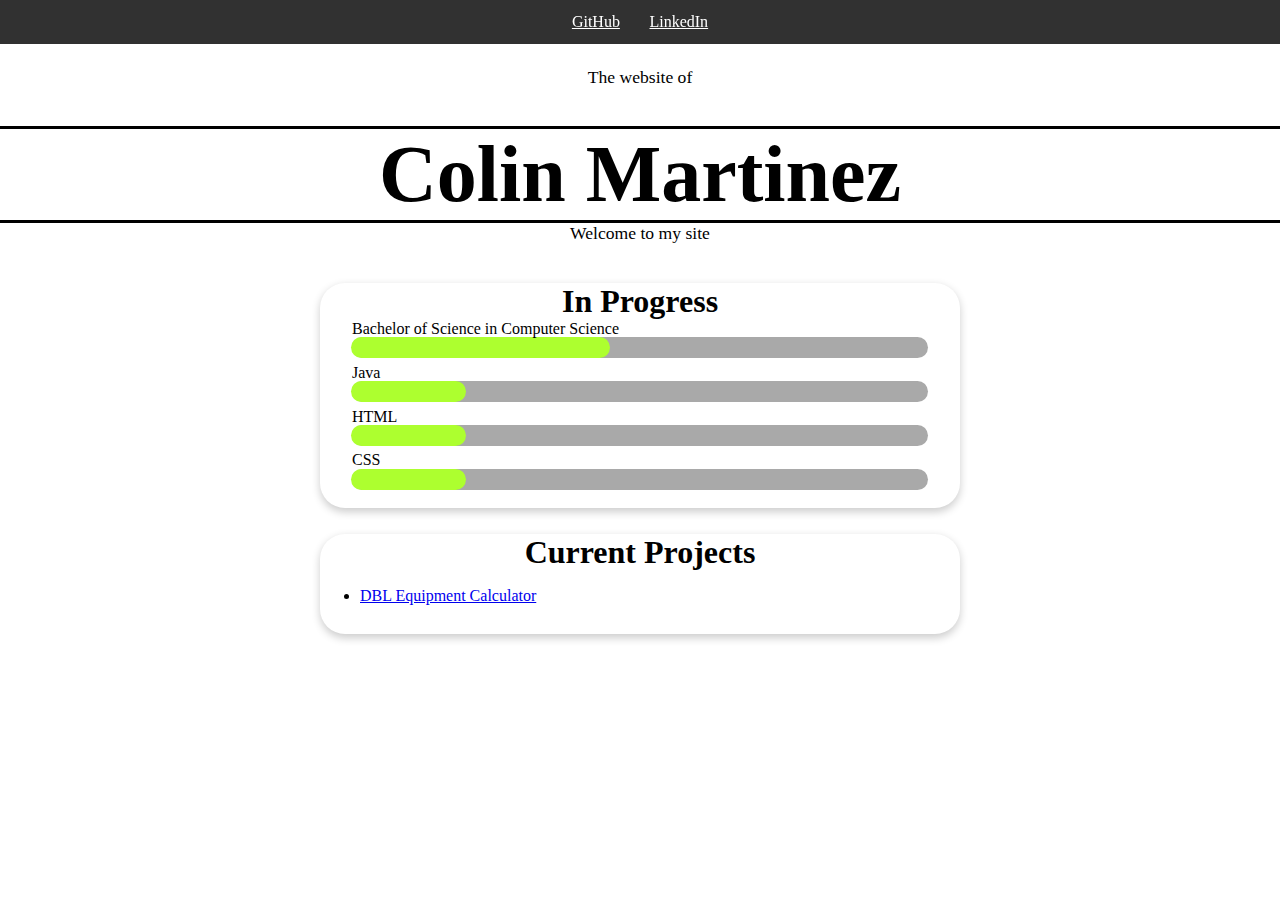
==== index.html @ 1fbd2f2f "update 0.8" ====
<!doctype html>
<html lang="en-US">
<title>Colin Raine</title>
<meta charset="utf-8" />
<link href="main.css" rel="stylesheet" />
<meta name="viewport" content="width=device-width, initial-scale=1.0" />

  <body>
		<header>
      <nav>
      <ul class="nav">
        <li><a href="https://github.com/ColinRaine">GitHub</a></li>
        <li><a href="https://www.linkedin.com/in/colinraine/">LinkedIn</a></li>
      </ul>
      </nav>
      <p class="abvh1">The website of</p>
      <h1>Colin Martinez</h1>
      <p>Welcome to my site</p>
    </header>

		<main>
  	<section id="card">
  		<h1>In Progress</h1>
  		<p>Bachelor of Science in Computer Science</p>
  		<div class="progressbackground">
  			<div class="skills cs"></div>
  		</div>
  		<p>Java</p>
  		<div class="progressbackground">
  			<div class="skills java"></div>
  		</div>
  		<p>HTML</p>
  		<div class="progressbackground">
  			<div class="skills html"></div>
  		</div>
  		<p>CSS</p>
  		<div class="progressbackground">
  			<div class="skills css"></div>
  		</div>
  	</section>

  	<section id="projects">
  		<h1>Current Projects</h1>
  		<ul>
  			<li><a href="/dbleqp/index.html">DBL Equipment Calculator</a></li>
  		</ul>
  	</section>
  	</main>
  </body>

</html>
---- main.css ----
* {
  box-sizing: border-box;
}

html {
  background-color: rgba(255, 255, 240, 0);
  background-attachment: fixed;
	font-family: Avenir, "Helvetica Neue";
	font-size: 100%;
  height: 100vh;
  margin: 0;
  padding: 0;
}

body {
  height: 100vh;
  margin: 0;
  padding: 0;
}

header {
  font-size: 100%;
  margin: 0;
  position: relative;
  text-align: center;
}

.abvh1 {
  margin: 0.8em 0 0 0;
  padding-top: 3em;
}
header h1 {
	border-bottom: 1px solid;
  border-top: 1px solid;
  border-width: medium;
  color: black;
  font-size: 5em;
  margin: 0;
}

header p {
  color: black;
  font-size: 1.1em;
  margin: 0;
	padding-bottom: 3%;
}

.nav {
  background-color: rgba(45,45,45,0.98);
  list-style: none;
  margin: 0;
  padding: 0;
  position: fixed;
  text-align: center;
  top: 0;
  width: 100%
}

.nav li {
  display: inline;
}

.nav a {
  color: white;
  display: inline-block;
  padding: .8em;
}

.nav a:hover {
  color: grey;
	transition-duration: 0.2s;
	transition-timing-function: ease-in-out;
}

#card, #projects{
	border-radius: 25px;
	box-shadow: 0 .2em .5em 0 rgba(0,0,0,0.2);
	position: relative;
	max-width: 50%;
	margin: auto;
	margin-bottom: 2%;
	padding-bottom: 1%;
}

#card h1, #projects h1{
	margin: auto;
	text-align: center;
}

#card p{
	width: 90%;
	margin: auto;
	margin-bottom: -0.1%;
}

.progressbackground {
	background-color: darkgrey;
	border-radius: 20px;
	margin: auto;
	width: 90%;
}

.skills {
	background-color: greenyellow;
	border-radius: 20px;
	height: 1.3rem;
	margin-left: -1px;
	margin-bottom: 1%;
}

.cs {width: 45%;}
.java {width: 20%}
.html {width: 20%}
.css {width: 20%}
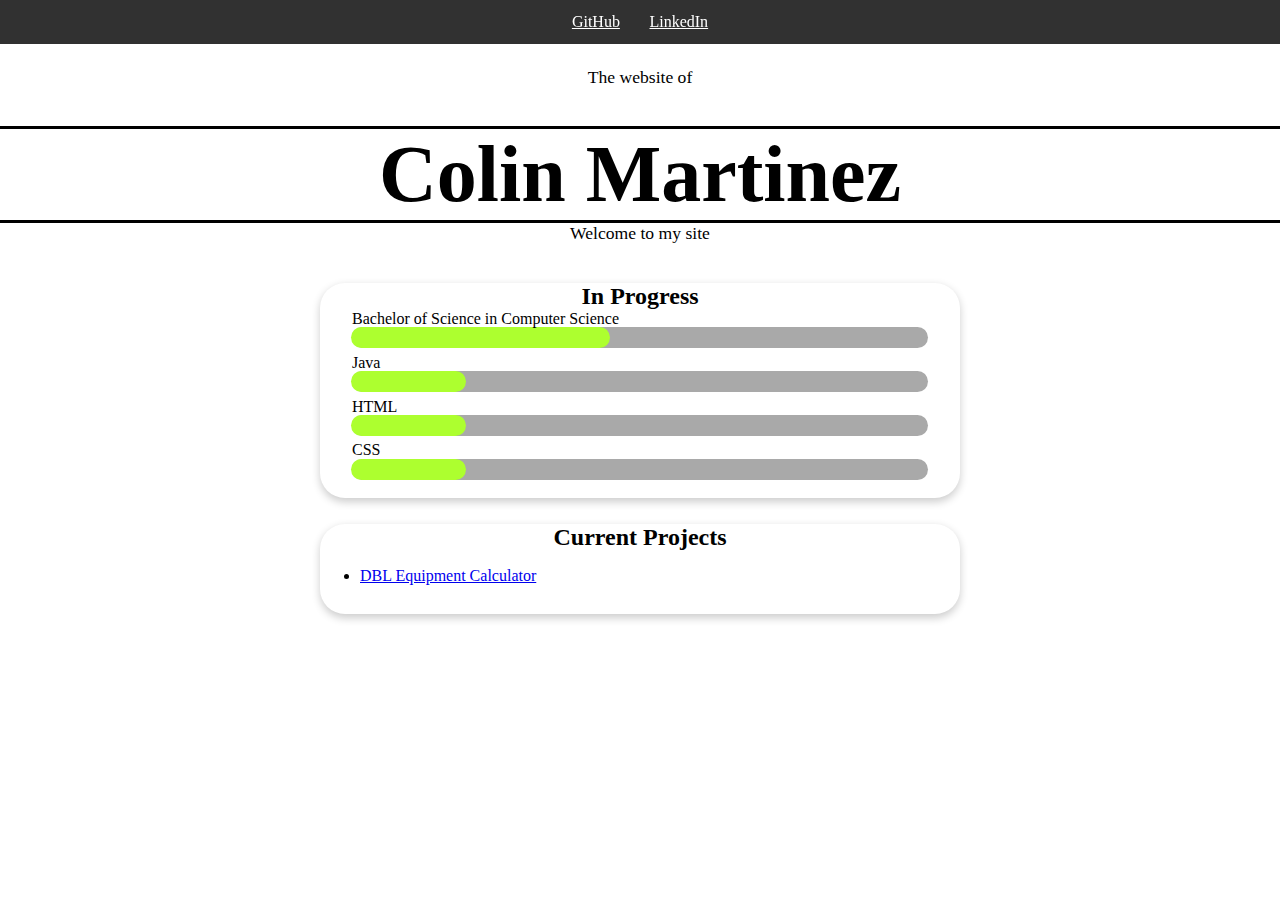
==== commit f9dce6f7: "update" ====
--- a/index.html
+++ b/index.html
@@ -20,7 +20,7 @@
 
 		<main>
   	<section id="card">
-  		<h1>In Progress</h1>
+  		<h2>In Progress</h2>
   		<p>Bachelor of Science in Computer Science</p>
   		<div class="progressbackground">
   			<div class="skills cs"></div>
@@ -40,7 +40,7 @@
   	</section>
 
   	<section id="projects">
-  		<h1>Current Projects</h1>
+  		<h2>Current Projects</h2>
   		<ul>
   			<li><a href="/dbleqp/index.html">DBL Equipment Calculator</a></li>
   		</ul>
--- a/main.css
+++ b/main.css
@@ -82,7 +82,7 @@
 	padding-bottom: 1%;
 }
 
-#card h1, #projects h1{
+#card h2, #projects h2{
 	margin: auto;
 	text-align: center;
 }
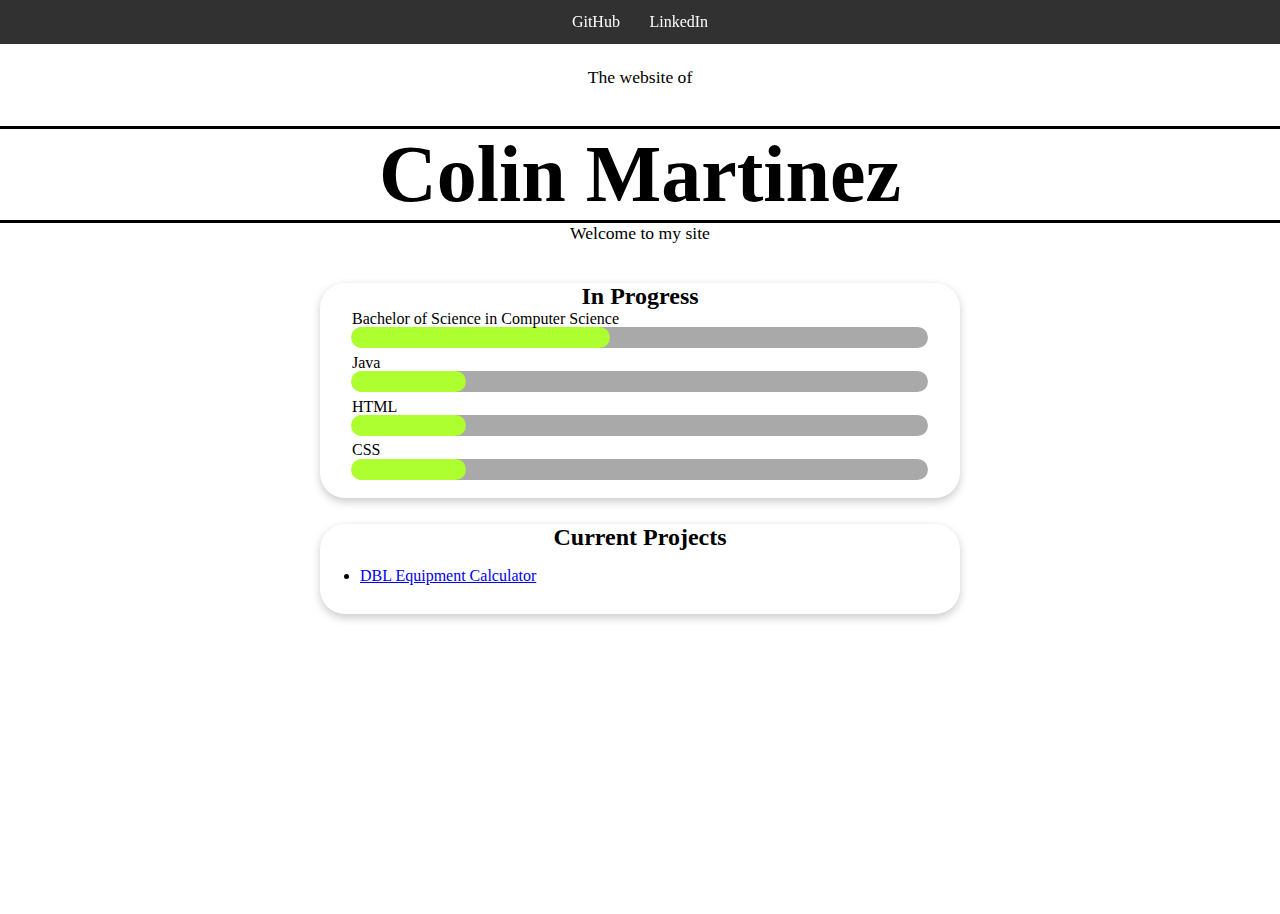
==== commit 0b454e6f: "update" ====
--- a/index.html
+++ b/index.html
@@ -9,8 +9,8 @@
 		<header>
       <nav>
       <ul class="nav">
-        <li><a href="https://github.com/ColinRaine">GitHub</a></li>
-        <li><a href="https://www.linkedin.com/in/colinraine/">LinkedIn</a></li>
+        <li><a "https://github.com/ColinRaine">GitHub</a></li>
+        <li><a "https://www.linkedin.com/in/colinraine/">LinkedIn</a></li>
       </ul>
       </nav>
       <p class="abvh1">The website of</p>
@@ -42,7 +42,7 @@
   	<section id="projects">
   		<h2>Current Projects</h2>
   		<ul>
-  			<li><a href="/dbleqp/index.html">DBL Equipment Calculator</a></li>
+  			<li><a href="/dbleqp/">DBL Equipment Calculator</a></li>
   		</ul>
   	</section>
   	</main>
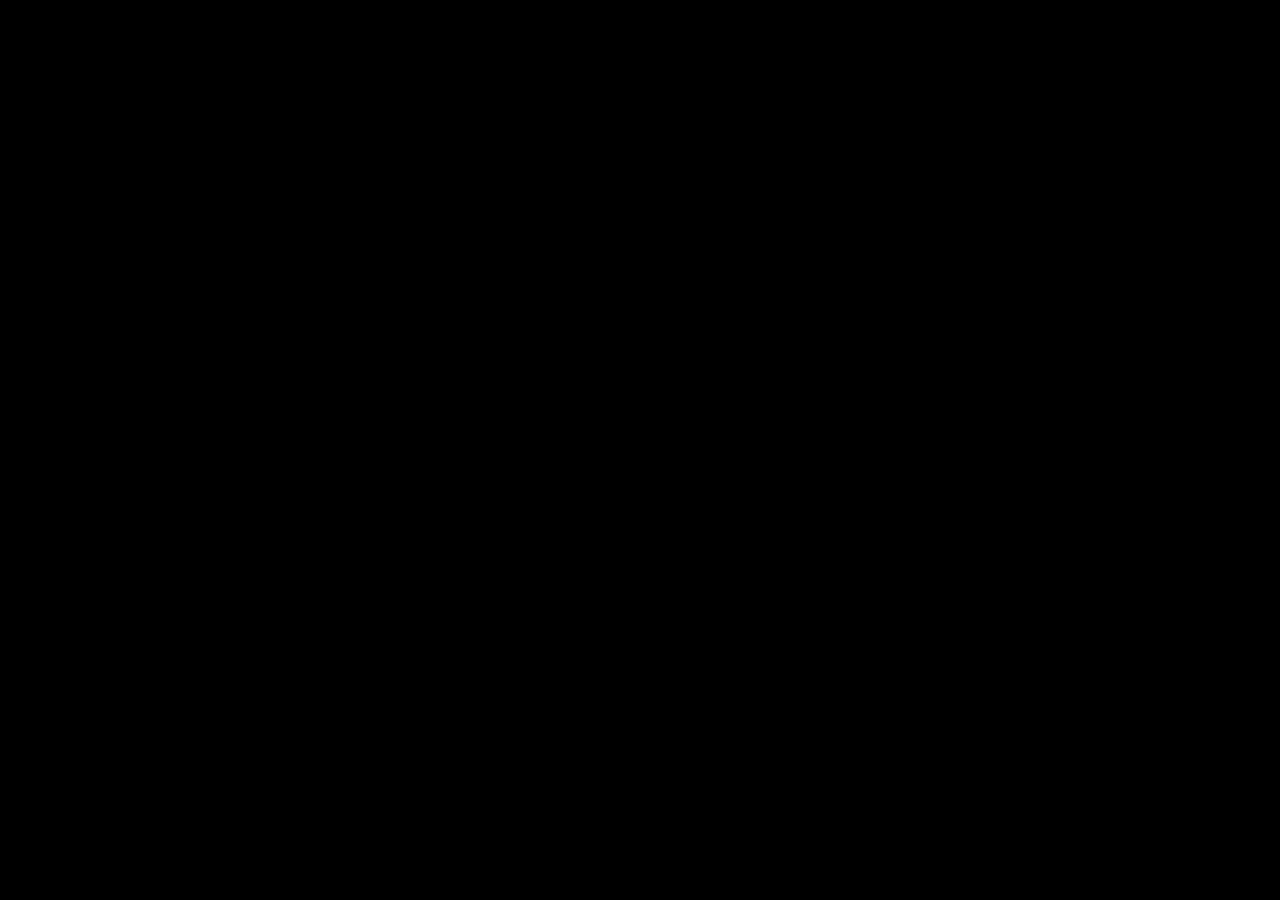
==== commit e9496d24: "Add files via upload" ====
--- a/index.html
+++ b/index.html
@@ -1,51 +1,109 @@
-<!doctype html>
-<html lang="en-US">
-<title>Colin Raine</title>
-<meta charset="utf-8" />
-<link href="main.css" rel="stylesheet" />
-<meta name="viewport" content="width=device-width, initial-scale=1.0" />
+<!DOCTYPE html>
+<html>
+	<head>
+		<title>Matrix digital rain</title>
+		<meta charset="utf-8" />
+		<meta name="apple-mobile-web-app-capable" content="yes" /></meta>
+		<meta name="apple-mobile-web-app-status-bar-style" content="black-translucent" /></meta>
+		<meta name="viewport" content="width=device-width, user-scalable=no, minimum-scale=1.0, maximum-scale=1.0, viewport-fit=cover" />
+		<style>
+			@supports (padding-top: env(safe-area-inset-top)) {
+				body {
+					padding: 0;
+					height: calc(100% + env(safe-area-inset-top));
+				}
+			}
+			body {
+				background: black;
+				overflow: hidden;
+				margin: 0;
 
-  <body>
-		<header>
-      <nav>
-      <ul class="nav">
-        <li><a "https://github.com/ColinRaine">GitHub</a></li>
-        <li><a "https://www.linkedin.com/in/colinraine/">LinkedIn</a></li>
-      </ul>
-      </nav>
-      <p class="abvh1">The website of</p>
-      <h1>Colin Martinez</h1>
-      <p>Welcome to my site</p>
-    </header>
+				font-family: monospace;
+				font-size: 2em;
+				text-align: center;
+			}
 
-		<main>
-  	<section id="card">
-  		<h2>In Progress</h2>
-  		<p>Bachelor of Science in Computer Science</p>
-  		<div class="progressbackground">
-  			<div class="skills cs"></div>
-  		</div>
-  		<p>Java</p>
-  		<div class="progressbackground">
-  			<div class="skills java"></div>
-  		</div>
-  		<p>HTML</p>
-  		<div class="progressbackground">
-  			<div class="skills html"></div>
-  		</div>
-  		<p>CSS</p>
-  		<div class="progressbackground">
-  			<div class="skills css"></div>
-  		</div>
-  	</section>
+			canvas {
+				width: 100vw;
+				height: 100vh;
+			}
 
-  	<section id="projects">
-  		<h2>Current Projects</h2>
-  		<ul>
-  			<li><a href="/dbleqp/">DBL Equipment Calculator</a></li>
-  		</ul>
-  	</section>
-  	</main>
-  </body>
+			p {
+				color: hsl(108, 90%, 70%);
+				text-shadow: hsl(108, 90%, 40%) 1px 0 10px;
+			}
 
+			.notice {
+				margin-top: 10em;
+				animation: fadeInAnimation ease 3s;
+				animation-iteration-count: 1;
+				animation-fill-mode: forwards;
+			}
+
+			@keyframes fadeInAnimation {
+				0% {
+					opacity: 0;
+				}
+				100% {
+					opacity: 1;
+				}
+			}
+
+			.pill {
+				display: inline-block;
+				background: gray;
+				border: 0.3em solid lightgray;
+				font-size: 1rem;
+				font-family: monospace;
+				color: white;
+				padding: 0.5em 1em;
+				border-radius: 2em;
+				min-width: 6rem;
+				margin: 3em;
+				text-decoration: none;
+				cursor: pointer;
+				text-transform: uppercase;
+				font-weight: bold;
+			}
+
+			.blue {
+				background: linear-gradient(skyblue, blue, black, black, darkblue);
+				border-color: darkblue;
+				color: lightblue;
+			}
+
+			.blue:hover {
+				border-color: blue;
+				color: white;
+			}
+
+			.red {
+				background: linear-gradient(lightpink, crimson, black, black, darkred);
+				border-color: darkred;
+				color: lightpink;
+			}
+
+			.red:hover {
+				border-color: crimson;
+				color: white;
+			}
+		</style>
+	</head>
+	<body>
+		<!--
+			This is an implementation of the green code seen in The Matrix film and video game franchise.
+			This project demonstrates five concepts:
+					1. Drawing to floating point frame buffer objects, or 'FBO's,
+						 for performing computation and post-processing
+					2. GPU-side computation, with fragment shaders
+						 updating two alternating FBOs
+					3. Rendering crisp "vector" graphics, with a multiple-channel
+						 signed distance field (or 'MSDF')
+					4. Creating a blur/bloom effect from a texture pyramid
+					5. Color mapping with noise, to hide banding
+
+			For more information, please visit: https://github.com/Rezmason/matrix
+		 -->
+		<script type="module" src="js/main.js"></script>
+	</body>
 </html>
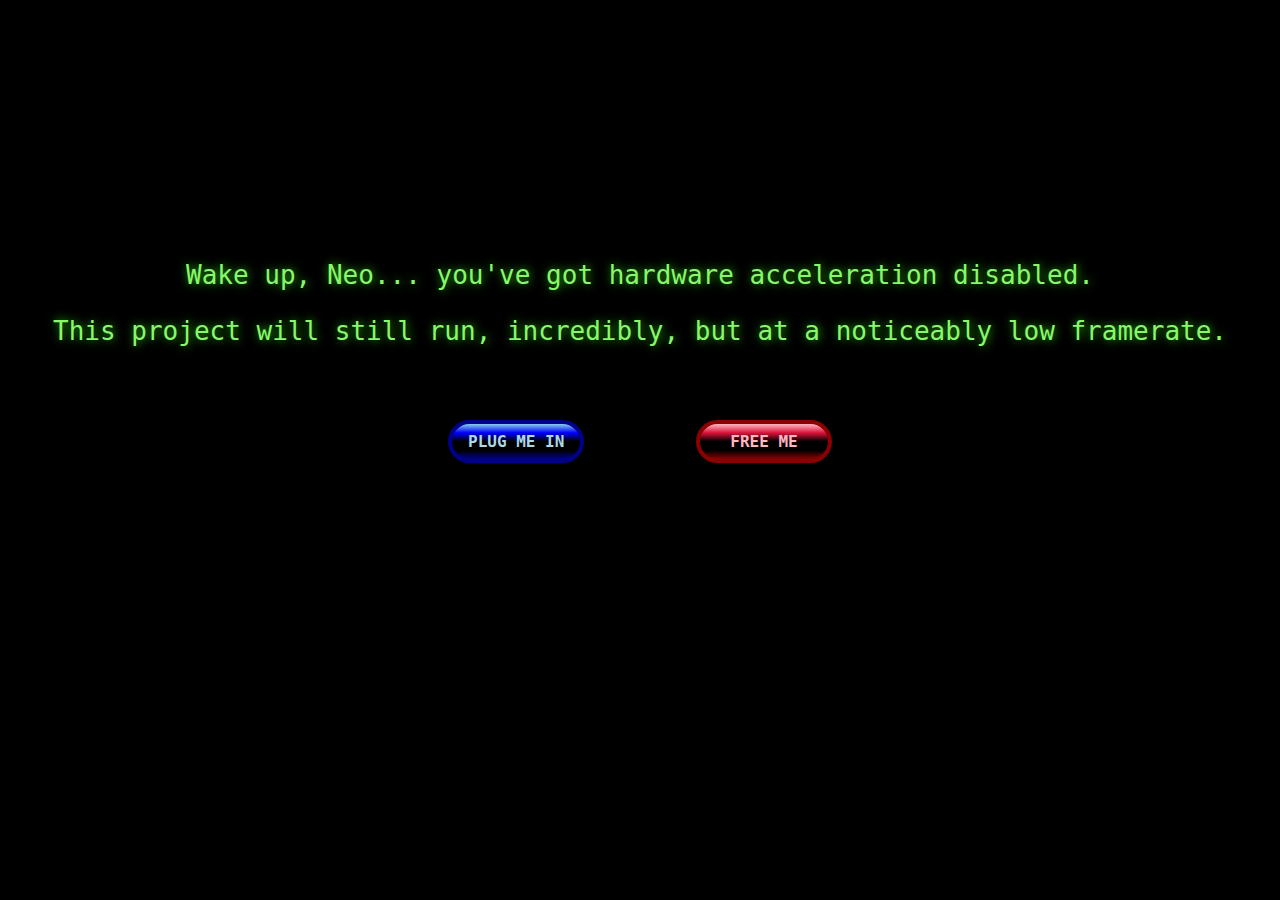
==== commit 41293abf: "Update index.html" ====
--- a/index.html
+++ b/index.html
@@ -1,7 +1,7 @@
 <!DOCTYPE html>
 <html>
 	<head>
-		<title>Matrix digital rain</title>
+		<title>Raine</title>
 		<meta charset="utf-8" />
 		<meta name="apple-mobile-web-app-capable" content="yes" /></meta>
 		<meta name="apple-mobile-web-app-status-bar-style" content="black-translucent" /></meta>
